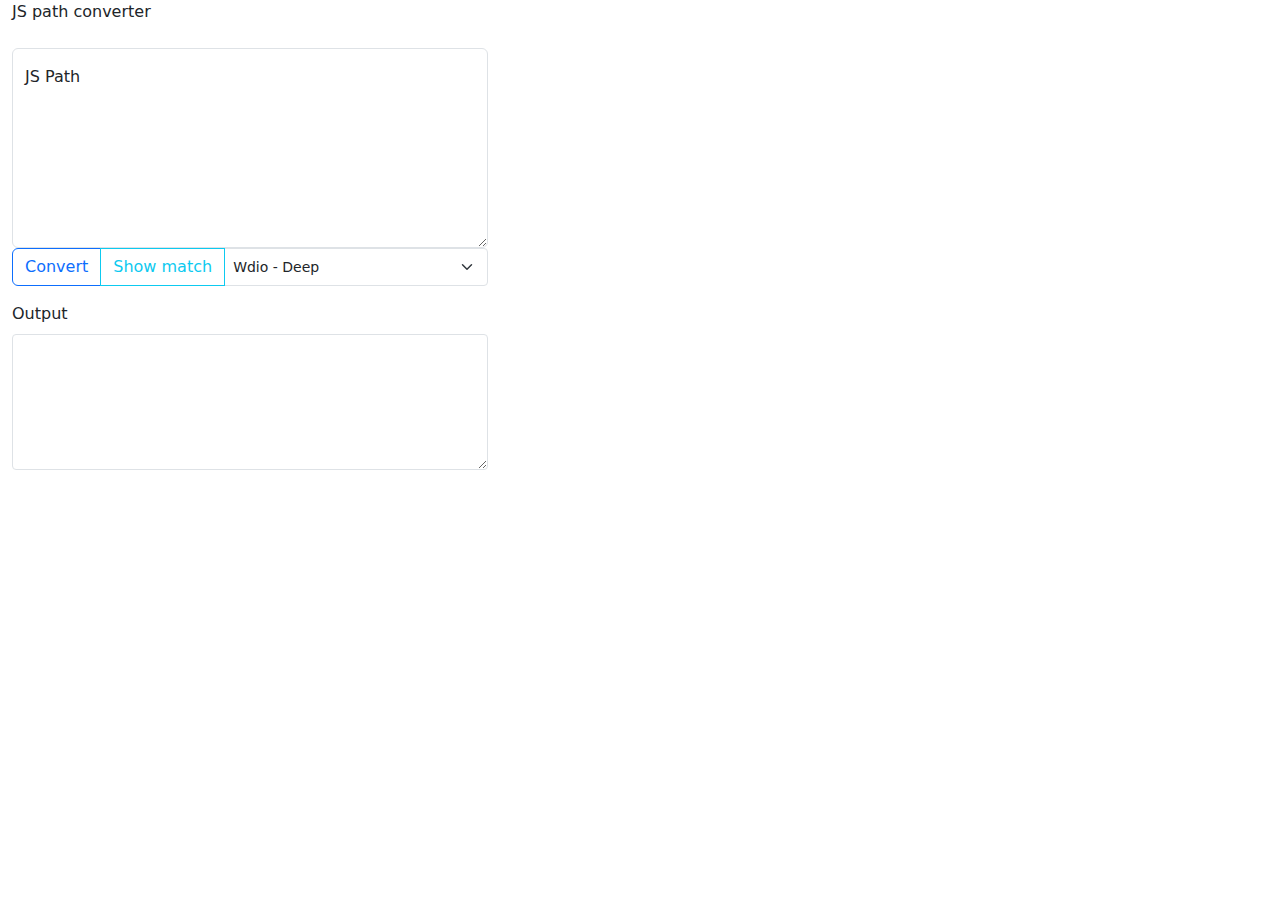
==== index.html @ 15d26f1e "update Readme and file names" ====
<!DOCTYPE html>
<html lang="en">

<head>
  <meta charset="UTF-8" />
  <meta http-equiv="X-UA-Compatible" content="IE=edge" />
  <meta name="viewport" content="width=device-width, initial-scale=1.0" />
  <link href="https://cdn.jsdelivr.net/npm/bootstrap@5.2.2/dist/css/bootstrap.min.css" rel="stylesheet" />
  <title>ext jsPath</title>
  <link rel="stylesheet" href="styles.css" />
  <link rel="icon" type="mage/png" href="images/icon/icon_16.png" />

</head>

<body>
  <div class="container">

    <div class="mb-3">
      <label class="form-label">JS path converter</label>
    </div>

    <div class="mb-3">
      <div class="form-floating">
        <textarea id="jspath" class="form-control" placeholder="Leave a comment here" id="floatingTextarea2"
          style="height: 200px"></textarea>
        <label for="floatingTextarea2">JS Path</label>

        <div class="input-group mb-3">
          <button id="convert-btn" class="btn btn-outline-primary" type="button" id="button-addon1">
            Convert
          </button>
          <button id="Highlighting-btn" class="btn btn-outline-info" type="button" id="button-addon1">
            Show match
          </button>
          <select id="outputType" class="form-select form-select-sm" aria-label=".form-select-sm example">
            <option value="0" selected>Wdio - Deep</option>
            <option value="1">Wdio - DeepShort 🔧</option>
            <option value="2">querySelector - short</option>
            <option value="3">Wdio - shadow$</option>
            <option value="4">protractor - element css_sr</option>
          </select>
        </div>
      </div>
    </div>

    <div class="mb-3">
      <label for="exampleFormControlTextarea1" class="form-label">Output</label>
      <textarea id="output" class="form-control form-control-sm" id="exampleFormControlTextarea1" rows="6"></textarea>
    </div>

  </div><!-- end div -->



  <script src="scripts/main.js"></script>
</body>

</html>
---- styles.css ----
html {
  width: 500px;
}
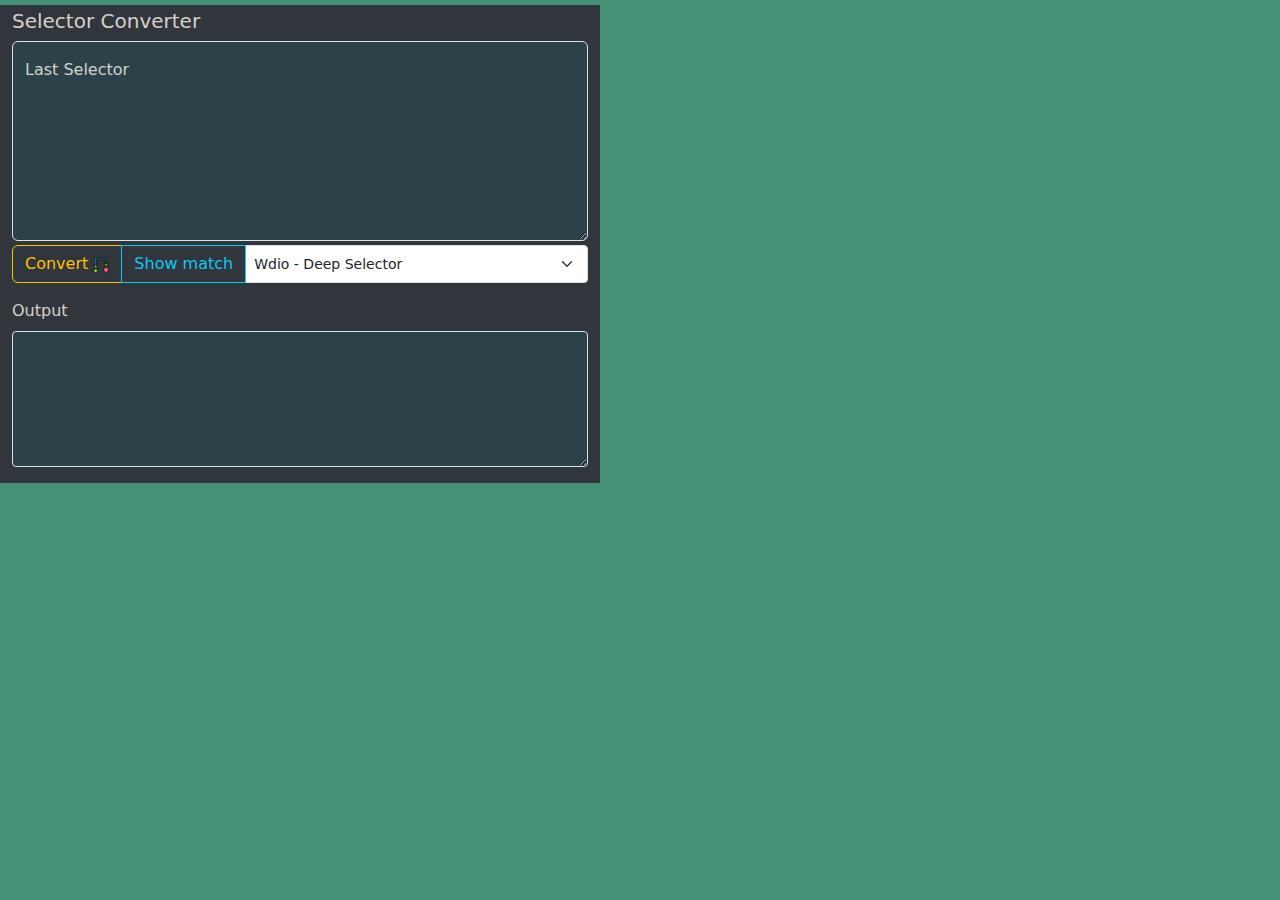
==== commit 903e615d: "update file names" ====
--- a/index.html
+++ b/index.html
@@ -6,44 +6,47 @@
   <meta http-equiv="X-UA-Compatible" content="IE=edge" />
   <meta name="viewport" content="width=device-width, initial-scale=1.0" />
   <link href="https://cdn.jsdelivr.net/npm/bootstrap@5.2.2/dist/css/bootstrap.min.css" rel="stylesheet" />
-  <title>ext jsPath</title>
+  <title>Selector Converter</title>
   <link rel="stylesheet" href="styles.css" />
-  <link rel="icon" type="mage/png" href="images/icon/icon_16.png" />
+  <link rel="icon" type="mage/png" href="images/icon/icon-16.png" />
 
 </head>
 
 <body>
   <div class="container">
 
-    <div class="mb-3">
-      <label class="form-label">JS path converter</label>
+    <div class="mb-1 pt-1">
+      <h5 class="form-label"> Selector Converter </h5>
     </div>
 
-    <div class="mb-3">
+    <div class="mb-1">
       <div class="form-floating">
         <textarea id="jspath" class="form-control" placeholder="Leave a comment here" id="floatingTextarea2"
           style="height: 200px"></textarea>
-        <label for="floatingTextarea2">JS Path</label>
-
-        <div class="input-group mb-3">
-          <button id="convert-btn" class="btn btn-outline-primary" type="button" id="button-addon1">
-            Convert
-          </button>
-          <button id="Highlighting-btn" class="btn btn-outline-info" type="button" id="button-addon1">
-            Show match
-          </button>
-          <select id="outputType" class="form-select form-select-sm" aria-label=".form-select-sm example">
-            <option value="0" selected>Wdio - Deep</option>
-            <option value="1">Wdio - DeepShort 🔧</option>
-            <option value="2">querySelector - short</option>
-            <option value="3">Wdio - shadow$</option>
-            <option value="4">protractor - element css_sr</option>
-          </select>
-        </div>
+        <label for="floatingTextarea2">Last Selector</label>
       </div>
     </div>
 
-    <div class="mb-3">
+    <div class="mb-1">
+      <div class="input-group mb-3">
+        <button id="convert-btn" class="btn btn-outline-warning" type="button" id="button-addon1">
+          Convert
+          <img src="/images/icon/icon-16.png" alt="logo">
+        </button>
+        <button id="Highlighting-btn" class="btn btn-outline-info" type="button" id="button-addon1">
+          Show match
+        </button>
+        <select id="outputType" class="form-select form-select-sm" aria-label=".form-select-sm example">
+          <option value="0" selected>Wdio - Deep Selector</option>
+          <option value="1">Wdio - shadow$ Selector</option>
+          <option value="2">Wdio - Deep Selector Short 🔧</option>
+          <option value="3">Protractor - Selector css_sr</option>
+          <option value="4">querySelector - short</option>
+        </select>
+      </div>
+    </div>
+
+    <div class="mb-3 pb-3">
       <label for="exampleFormControlTextarea1" class="form-label">Output</label>
       <textarea id="output" class="form-control form-control-sm" id="exampleFormControlTextarea1" rows="6"></textarea>
     </div>
@@ -52,7 +55,7 @@
 
 
 
-  <script src="scripts/main.js"></script>
+  <script src="scripts/popup.js"></script>
 </body>
 
 </html>--- a/styles.css
+++ b/styles.css
@@ -1,3 +1,14 @@
 html {
-  width: 500px;
+  width: 600px;
+  padding-top: 5px;
+  background-color: #459177;
 }
+body {
+  background-color: #30363c;
+  color: rgb(214, 209, 203);
+}
+
+textarea {
+  background-color: #088f9821 !important;
+  color: rgb(214, 209, 203) !important;
+}
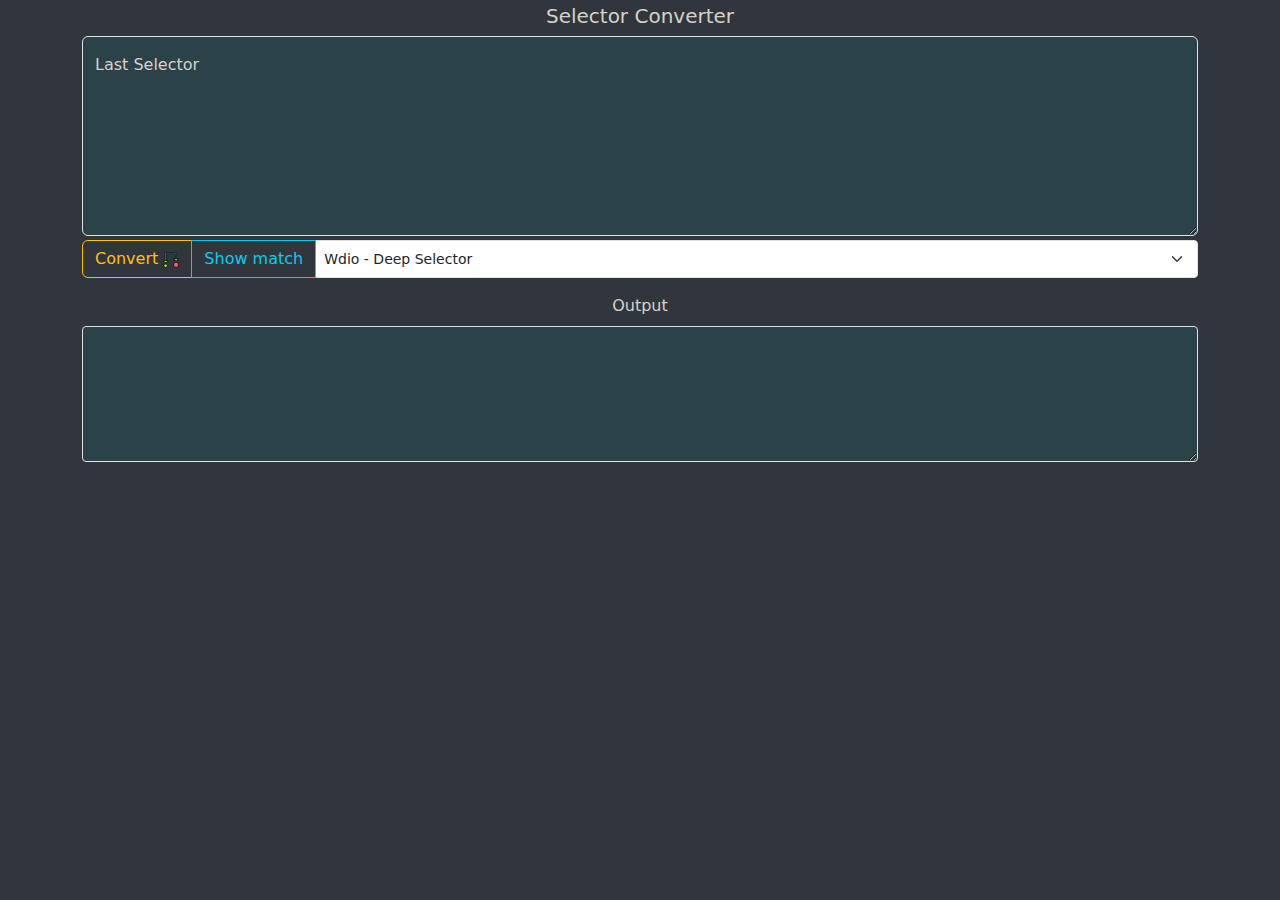
==== commit 61d18716: "update styles" ====
--- a/index.html
+++ b/index.html
@@ -8,12 +8,12 @@
   <link href="https://cdn.jsdelivr.net/npm/bootstrap@5.2.2/dist/css/bootstrap.min.css" rel="stylesheet" />
   <title>Selector Converter</title>
   <link rel="stylesheet" href="styles.css" />
-  <link rel="icon" type="mage/png" href="images/icon/icon-16.png" />
+  <link rel="icon" type="mage/png" href="./images/icon/icon-16.png" />
 
 </head>
 
 <body>
-  <div class="container">
+  <div class="container text-center">
 
     <div class="mb-1 pt-1">
       <h5 class="form-label"> Selector Converter </h5>
--- a/styles.css
+++ b/styles.css
@@ -1,7 +1,5 @@
 html {
-  width: 600px;
-  padding-top: 5px;
-  background-color: #459177;
+  /* width: 600px; */
 }
 body {
   background-color: #30363c;
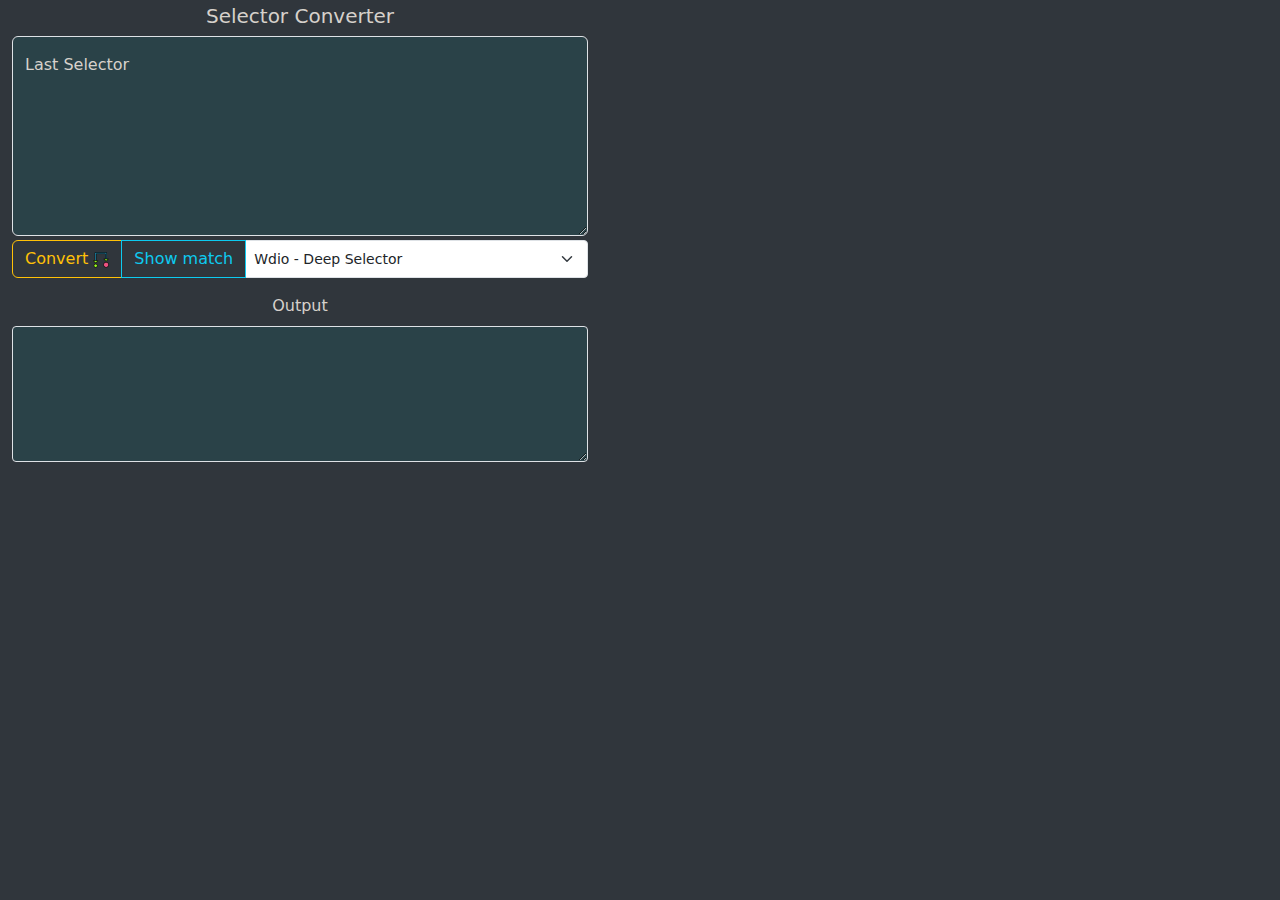
==== commit e6d19b54: "Update index.html" ====
--- a/index.html
+++ b/index.html
@@ -31,7 +31,7 @@
       <div class="input-group mb-3">
         <button id="convert-btn" class="btn btn-outline-warning" type="button" id="button-addon1">
           Convert
-          <img src="/images/icon/icon-16.png" alt="logo">
+          <img src="./images/icon/icon-16.png" alt="logo">
         </button>
         <button id="Highlighting-btn" class="btn btn-outline-info" type="button" id="button-addon1">
           Show match
--- a/styles.css
+++ b/styles.css
@@ -1,5 +1,5 @@
 html {
-  /* width: 600px; */
+  width: 600px;
 }
 body {
   background-color: #30363c;
